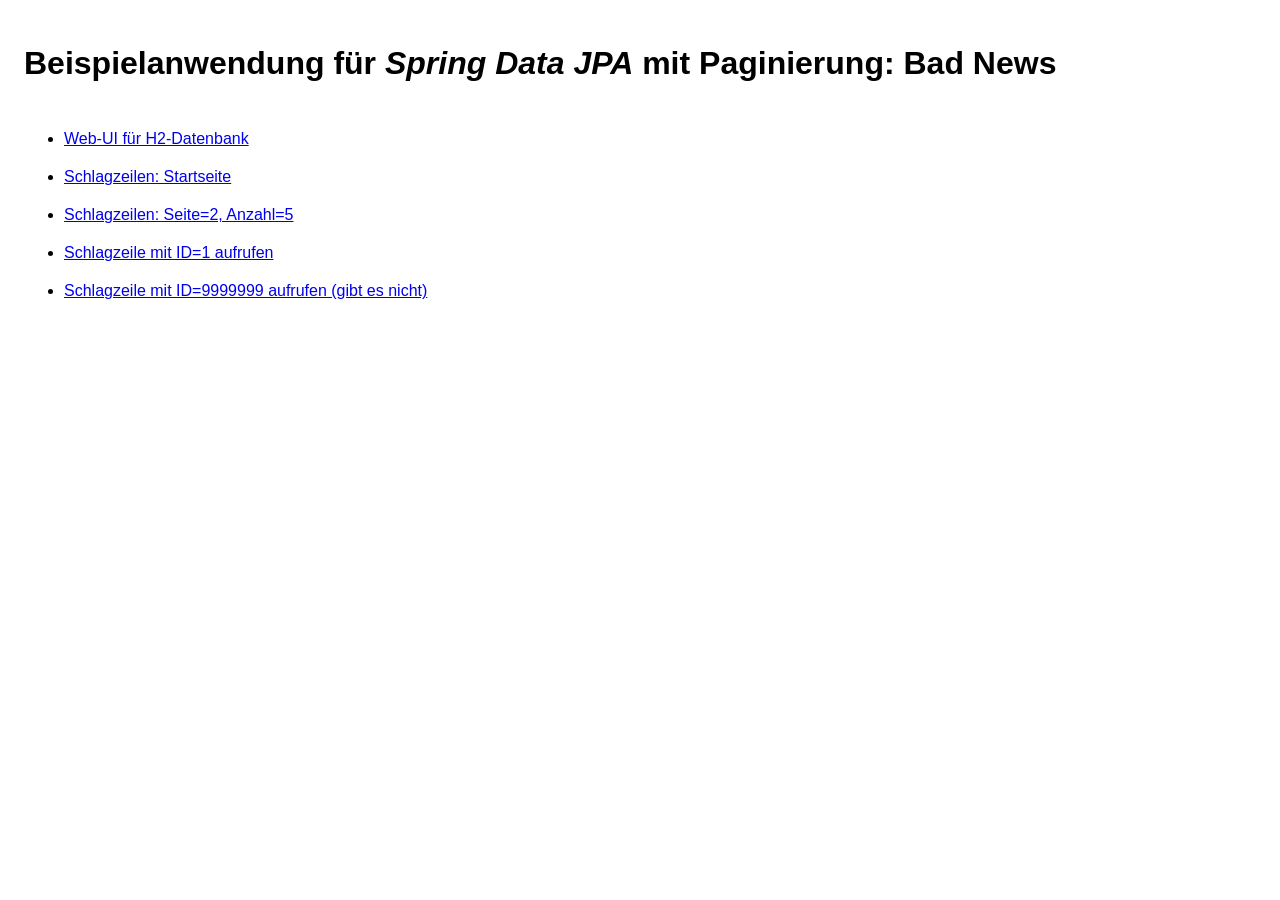
==== src/main/resources/static/index.html @ 70d7968e "Detail-Seite zeigt jetzt richtige Daten an" ====
<!DOCTYPE html>
<html lang="de">
<head>
    <title>Beispielanwendung für Spring Data JPA: Bad News</title>
    <meta charset="utf-8" >
    <meta name="viewport" content="width=device-width, initial-scale=1.0">
    <link rel="stylesheet" type="text/css" href="styles.css">
</head>
<body>

  <h1>Beispielanwendung für <i>Spring Data JPA</i> mit Paginierung: Bad News</h1>

  <ul>
    <li><a href="h2-console/login.jsp"             target="_blank" >Web-UI für H2-Datenbank</a></li>
    <li><a href="app/schlagzeilen"                 target="_blank" >Schlagzeilen: Startseite</a></li>
    <li><a href="app/schlagzeilen?seite2&anzahl=5" target="_blank" >Schlagzeilen: Seite=2, Anzahl=5</a></li>
    <li><a href="app/schlagzeile/1"                target="_blank" >Schlagzeile mit ID=1 aufrufen</a></li>
    <li><a href="app/schlagzeile/9999999"          target="_blank" >Schlagzeile mit ID=9999999 aufrufen (gibt es nicht)</a></li>
  </ul>
  <br><br>

</body>
---- src/main/resources/static/styles.css ----
body {
    font-family: sans-serif;
    padding: 1em;
}

h1 {
    margin-bottom: 1.5em;
}

a {
    margin-bottom: 1em;
}

ul li {
    margin-bottom: 20px;
}

.fett {
    font-weight: bold;
}

.kursiv {
    font-style: italic;
}

.klein {
    font-size: 0.75em;
}

.abstand_unten {
    margin-bottom: 2.5em;
}
.abstand_oben {
    margin-top: 1em;
}
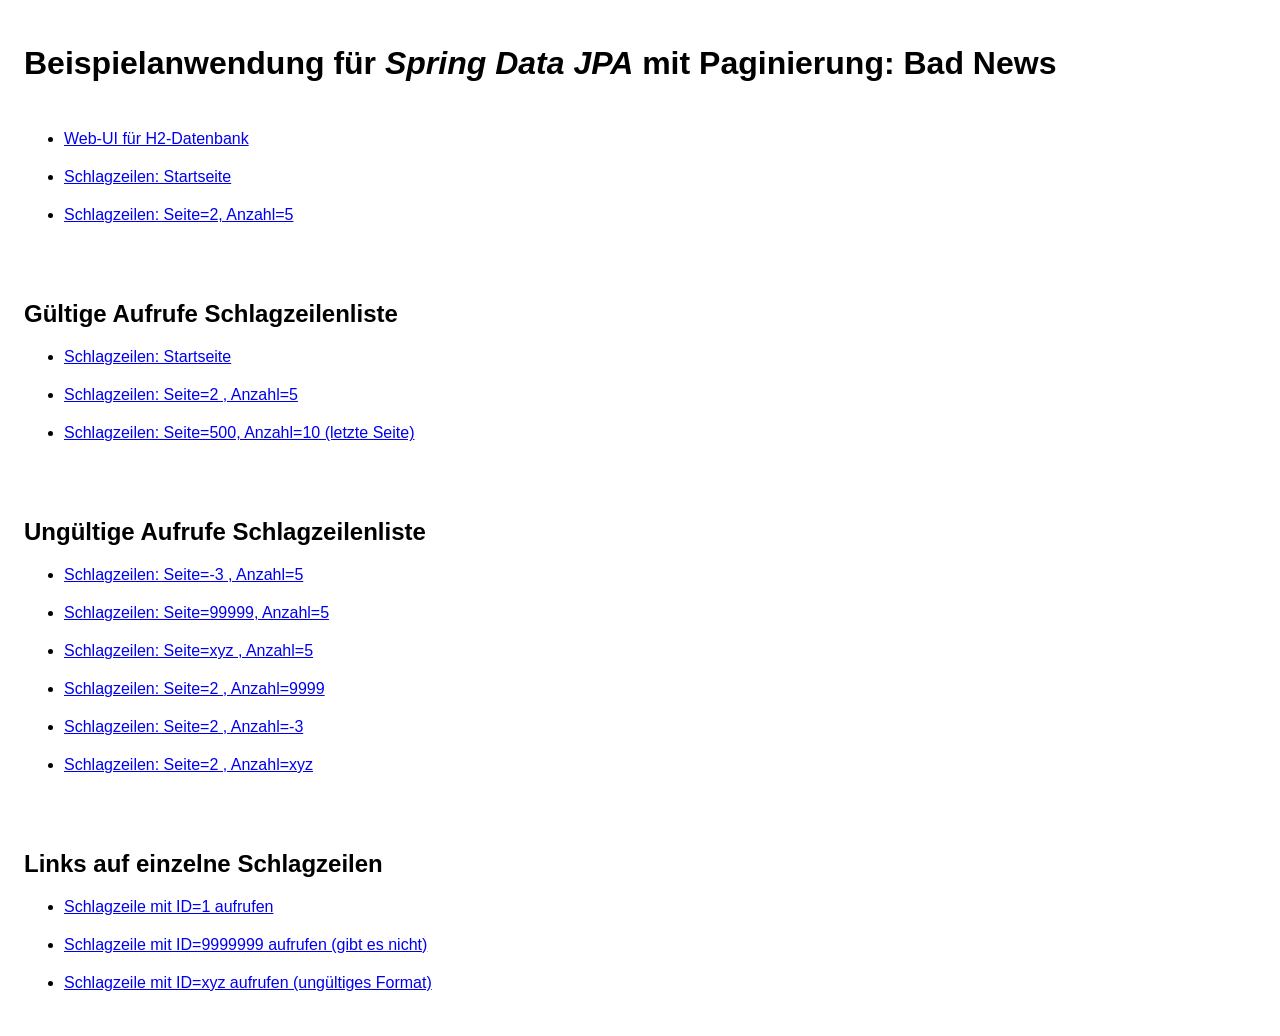
==== commit 76b05f8e: "static/index.html: Abschnitte mit ungueltigen URLs dazu" ====
--- a/src/main/resources/static/index.html
+++ b/src/main/resources/static/index.html
@@ -11,12 +11,37 @@
   <h1>Beispielanwendung für <i>Spring Data JPA</i> mit Paginierung: Bad News</h1>
 
   <ul>
-    <li><a href="h2-console/login.jsp"             target="_blank" >Web-UI für H2-Datenbank</a></li>
-    <li><a href="app/schlagzeilen"                 target="_blank" >Schlagzeilen: Startseite</a></li>
-    <li><a href="app/schlagzeilen?seite2&anzahl=5" target="_blank" >Schlagzeilen: Seite=2, Anzahl=5</a></li>
-    <li><a href="app/schlagzeile/1"                target="_blank" >Schlagzeile mit ID=1 aufrufen</a></li>
-    <li><a href="app/schlagzeile/9999999"          target="_blank" >Schlagzeile mit ID=9999999 aufrufen (gibt es nicht)</a></li>
+    <li><a href="h2-console/login.jsp"              target="_blank" >Web-UI für H2-Datenbank</a></li>
+    <li><a href="app/schlagzeilen"                  target="_blank" >Schlagzeilen: Startseite</a></li>
+    <li><a href="app/schlagzeilen?seite=2&anzahl=5" target="_blank" >Schlagzeilen: Seite=2, Anzahl=5</a></li>
   </ul>
   <br><br>
 
+  <h2>Gültige Aufrufe Schlagzeilenliste</h2>
+  <ul>
+    <li><a href="app/schlagzeilen"                      target="_blank" >Schlagzeilen: Startseite</a></li>
+    <li><a href="app/schlagzeilen?seite=2&anzahl=5"     target="_blank" >Schlagzeilen: Seite=2  , Anzahl=5</a></li>
+    <li><a href="app/schlagzeilen?seite=500&anzahl=10"  target="_blank" >Schlagzeilen: Seite=500, Anzahl=10 (letzte Seite)</a></li>
+  </ul>
+  <br><br>
+
+
+  <h2>Ungültige Aufrufe Schlagzeilenliste</h2>
+  <ul>
+    <li><a href="app/schlagzeilen?seite=-3&anzahl=5"    target="_blank" >Schlagzeilen: Seite=-3   , Anzahl=5</a></li>
+    <li><a href="app/schlagzeilen?seite=99999&anzahl=5" target="_blank" >Schlagzeilen: Seite=99999, Anzahl=5</a></li>
+    <li><a href="app/schlagzeilen?seite=xyz&anzahl=5"   target="_blank" >Schlagzeilen: Seite=xyz  , Anzahl=5</a></li>
+    <li><a href="app/schlagzeilen?seite=2&anzahl=9999"  target="_blank" >Schlagzeilen: Seite=2    , Anzahl=9999</a></li>
+    <li><a href="app/schlagzeilen?seite=2&anzahl=-3"    target="_blank" >Schlagzeilen: Seite=2    , Anzahl=-3</a></li>
+    <li><a href="app/schlagzeilen?seite=2&anzahl=xyz"   target="_blank" >Schlagzeilen: Seite=2    , Anzahl=xyz</a></li>
+  </ul>
+  <br><br>
+
+  <h2>Links auf einzelne Schlagzeilen</h2>
+  <ul>
+    <li><a href="app/schlagzeile/1"       target="_blank" >Schlagzeile mit ID=1 aufrufen</a></li>
+    <li><a href="app/schlagzeile/9999999" target="_blank" >Schlagzeile mit ID=9999999 aufrufen (gibt es nicht)</a></li>
+    <li><a href="app/schlagzeile/xyz"     target="_blank" >Schlagzeile mit ID=xyz aufrufen (ungültiges Format)</a></li>
+  </ul>
+
 </body>
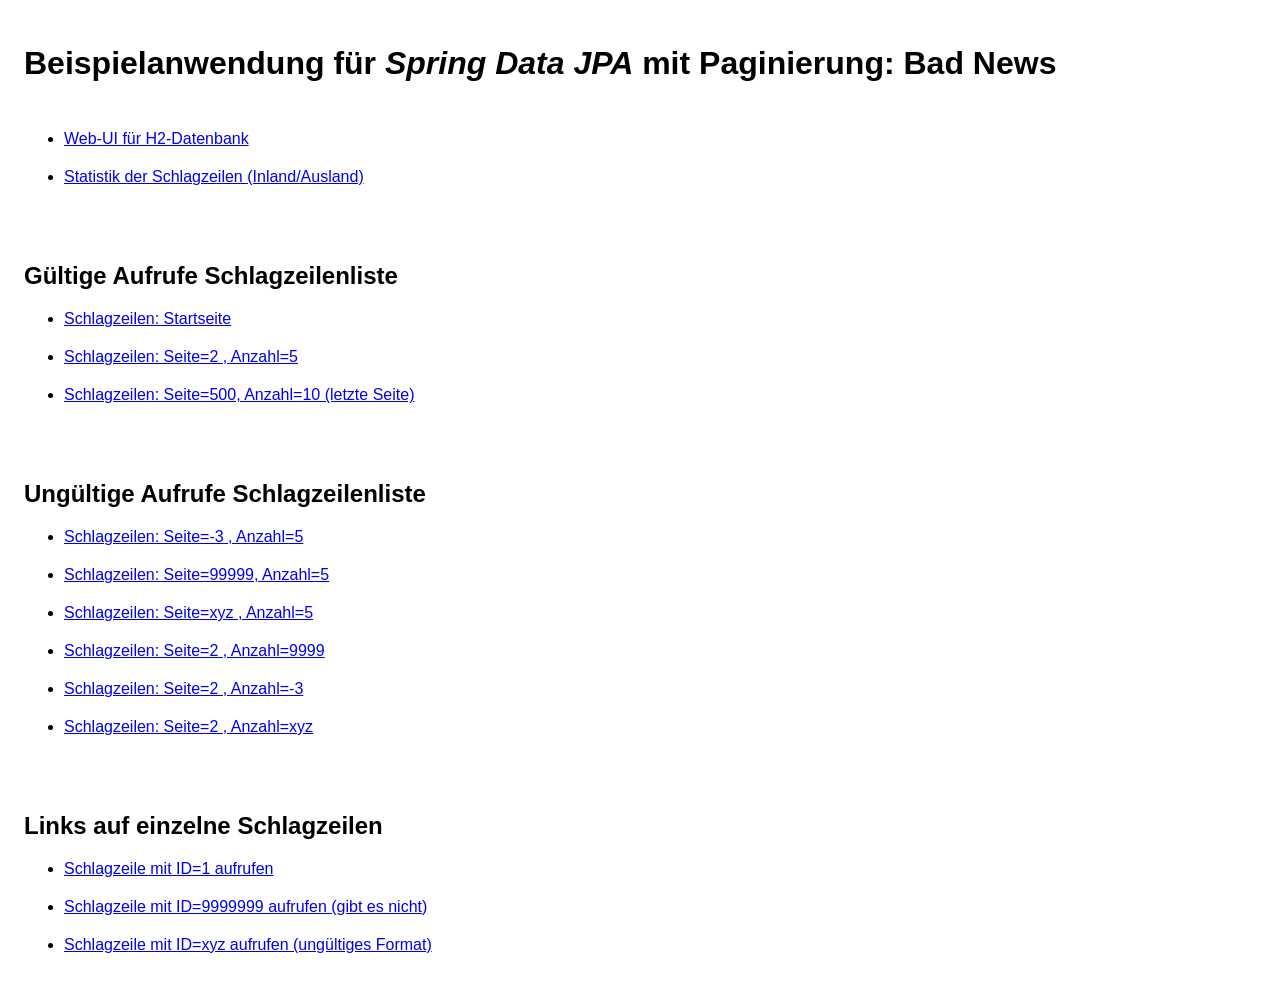
==== commit eb5f9105: "Neu: /app/statistik" ====
--- a/src/main/resources/static/index.html
+++ b/src/main/resources/static/index.html
@@ -11,9 +11,8 @@
   <h1>Beispielanwendung für <i>Spring Data JPA</i> mit Paginierung: Bad News</h1>
 
   <ul>
-    <li><a href="h2-console/login.jsp"              target="_blank" >Web-UI für H2-Datenbank</a></li>
-    <li><a href="app/schlagzeilen"                  target="_blank" >Schlagzeilen: Startseite</a></li>
-    <li><a href="app/schlagzeilen?seite=2&anzahl=5" target="_blank" >Schlagzeilen: Seite=2, Anzahl=5</a></li>
+    <li><a href="h2-console/login.jsp" target="_blank" >Web-UI für H2-Datenbank</a></li>
+    <li><a href="app/statistik"        target="_blank" >Statistik der Schlagzeilen (Inland/Ausland)</a></li>
   </ul>
   <br><br>
 
@@ -24,7 +23,6 @@
     <li><a href="app/schlagzeilen?seite=500&anzahl=10"  target="_blank" >Schlagzeilen: Seite=500, Anzahl=10 (letzte Seite)</a></li>
   </ul>
   <br><br>
-
 
   <h2>Ungültige Aufrufe Schlagzeilenliste</h2>
   <ul>
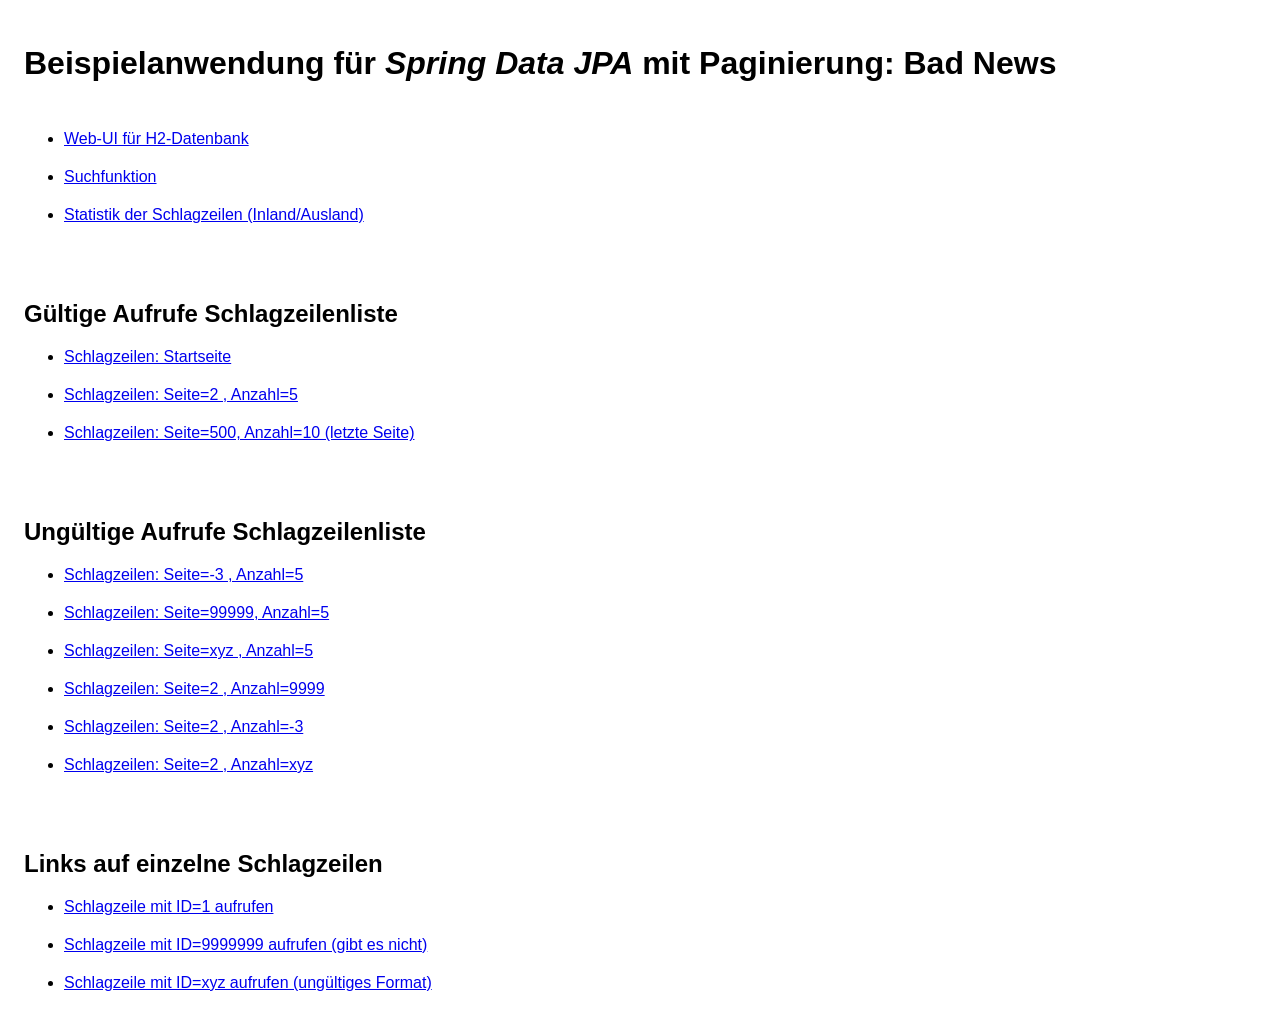
==== commit c4871f92: "SORT_ID_ASC in eigene Klasse verschoben" ====
--- a/src/main/resources/static/index.html
+++ b/src/main/resources/static/index.html
@@ -12,7 +12,8 @@
 
   <ul>
     <li><a href="h2-console/login.jsp" target="_blank" >Web-UI für H2-Datenbank</a></li>
-    <li><a href="app/statistik"        target="_blank" >Statistik der Schlagzeilen (Inland/Ausland)</a></li>
+    <li><a href="suche.html"           target="_blank" >Suchfunktion</a></li>    
+    <li><a href="app/statistik"        target="_blank" >Statistik der Schlagzeilen (Inland/Ausland)</a></li>    
   </ul>
   <br><br>
 
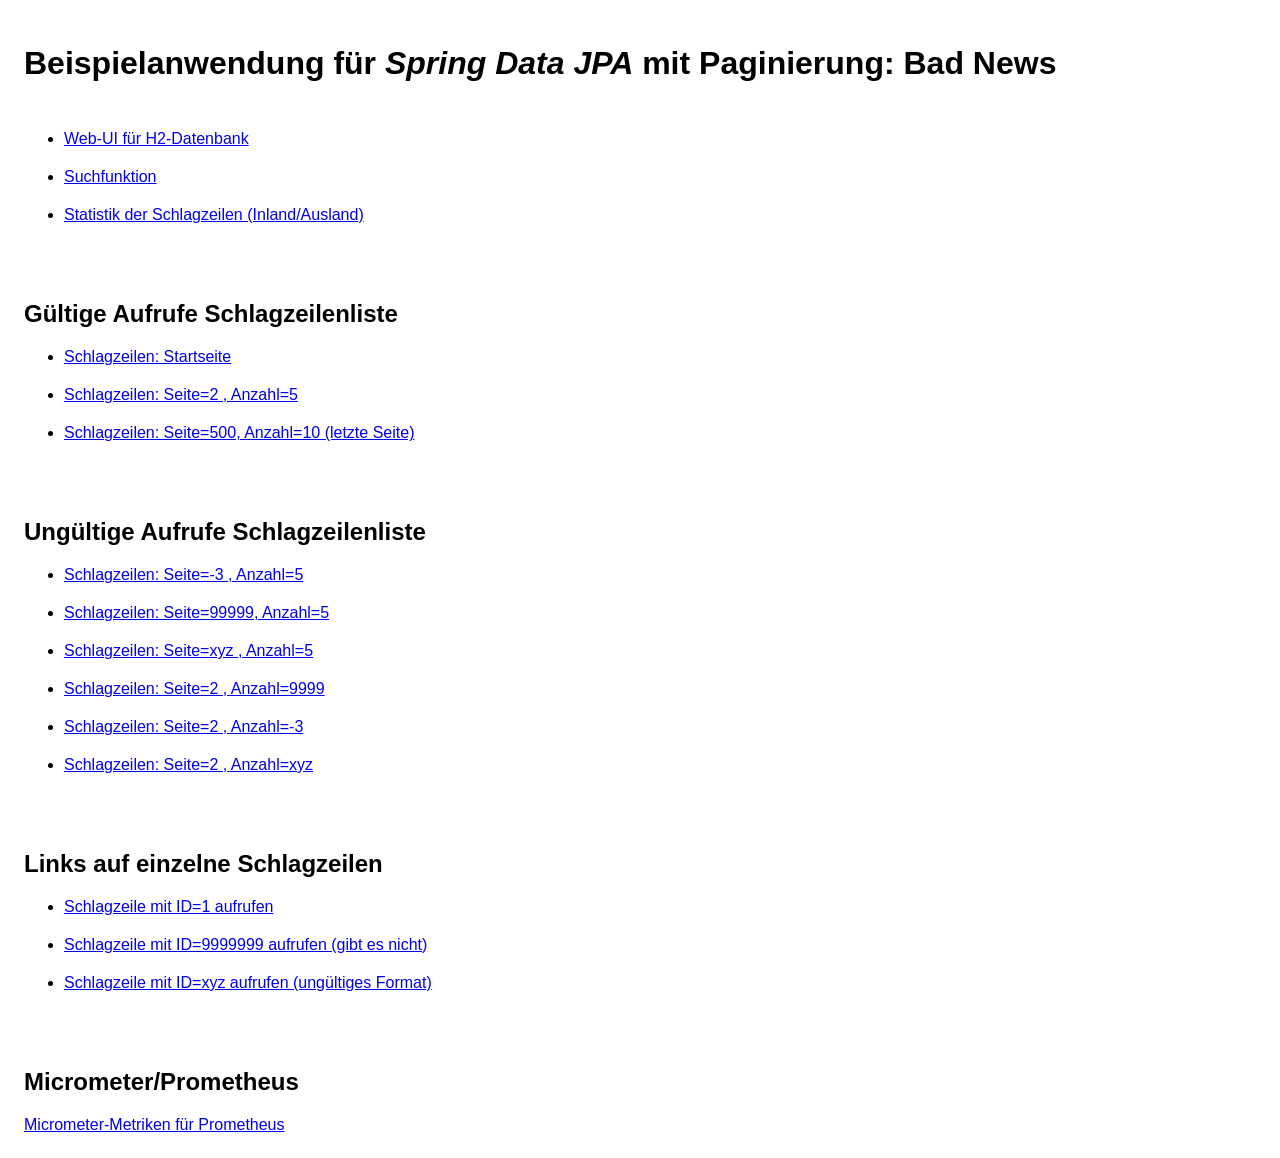
==== commit 644f298d: "Neue Metrik: Dauer Datenerzeugung" ====
--- a/src/main/resources/static/index.html
+++ b/src/main/resources/static/index.html
@@ -12,8 +12,8 @@
 
   <ul>
     <li><a href="h2-console/login.jsp" target="_blank" >Web-UI für H2-Datenbank</a></li>
-    <li><a href="suche.html"           target="_blank" >Suchfunktion</a></li>    
-    <li><a href="app/statistik"        target="_blank" >Statistik der Schlagzeilen (Inland/Ausland)</a></li>    
+    <li><a href="suche.html"           target="_blank" >Suchfunktion</a></li>
+    <li><a href="app/statistik"        target="_blank" >Statistik der Schlagzeilen (Inland/Ausland)</a></li>
   </ul>
   <br><br>
 
@@ -42,5 +42,9 @@
     <li><a href="app/schlagzeile/9999999" target="_blank" >Schlagzeile mit ID=9999999 aufrufen (gibt es nicht)</a></li>
     <li><a href="app/schlagzeile/xyz"     target="_blank" >Schlagzeile mit ID=xyz aufrufen (ungültiges Format)</a></li>
   </ul>
+  <br><br>
+
+  <h2>Micrometer/Prometheus</h2>
+  <a href="actuator/prometheus">Micrometer-Metriken für Prometheus</a>
 
 </body>
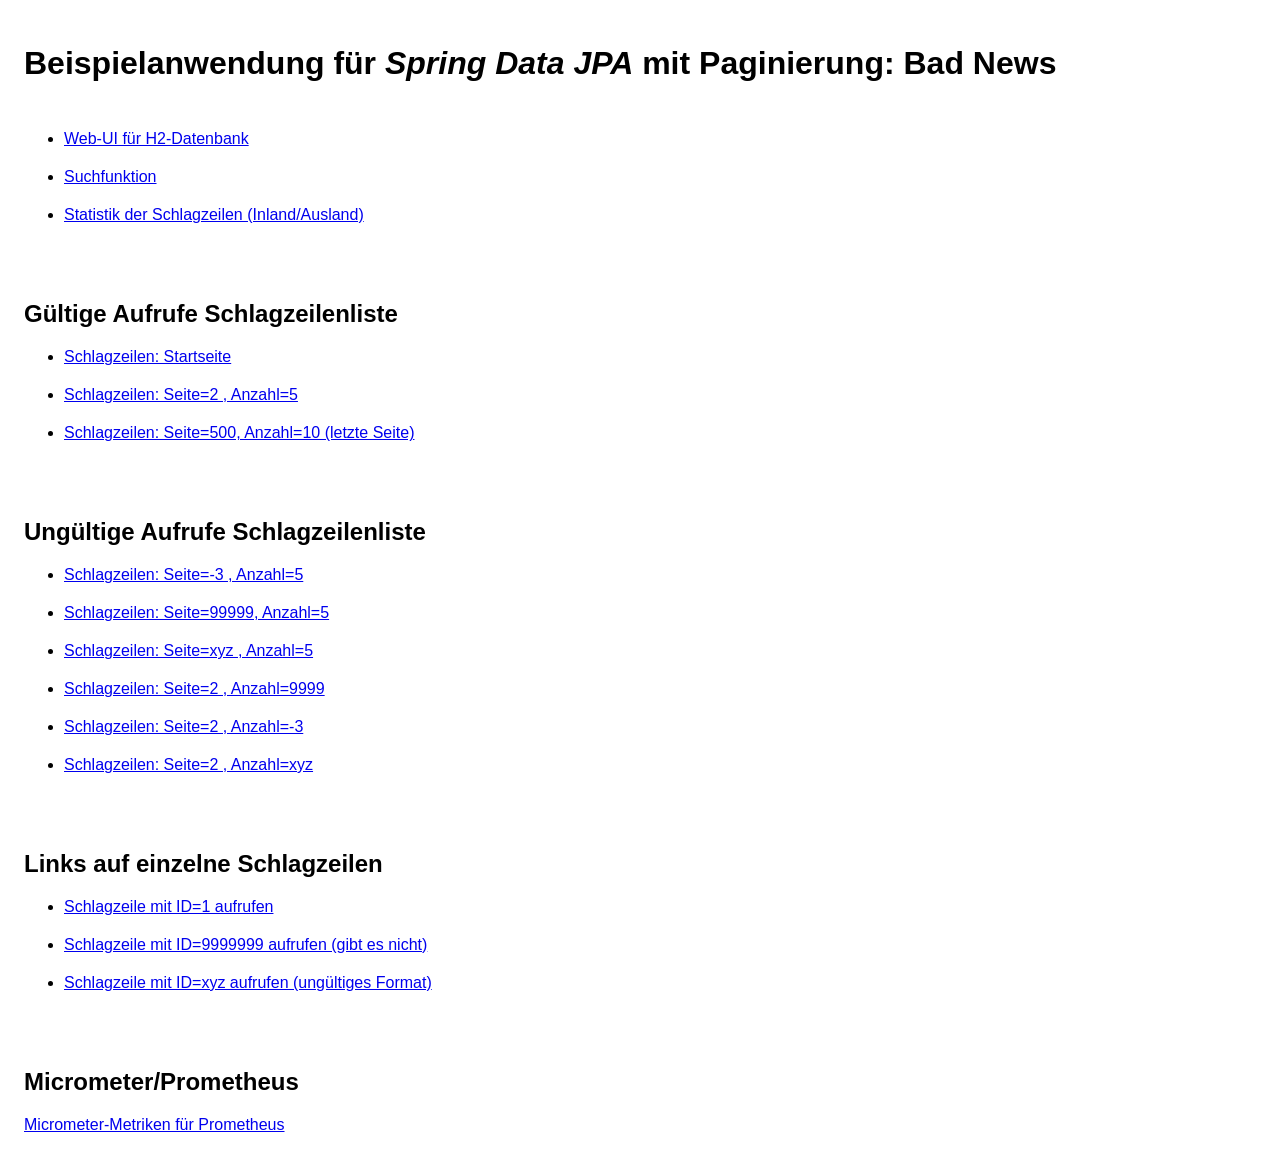
==== commit 5a925f96: "Upgrade auf Spring Boot 4.x" ====
--- a/src/main/resources/static/index.html
+++ b/src/main/resources/static/index.html
@@ -46,5 +46,6 @@
 
   <h2>Micrometer/Prometheus</h2>
   <a href="actuator/prometheus">Micrometer-Metriken für Prometheus</a>
+  <br><br>
 
 </body>
